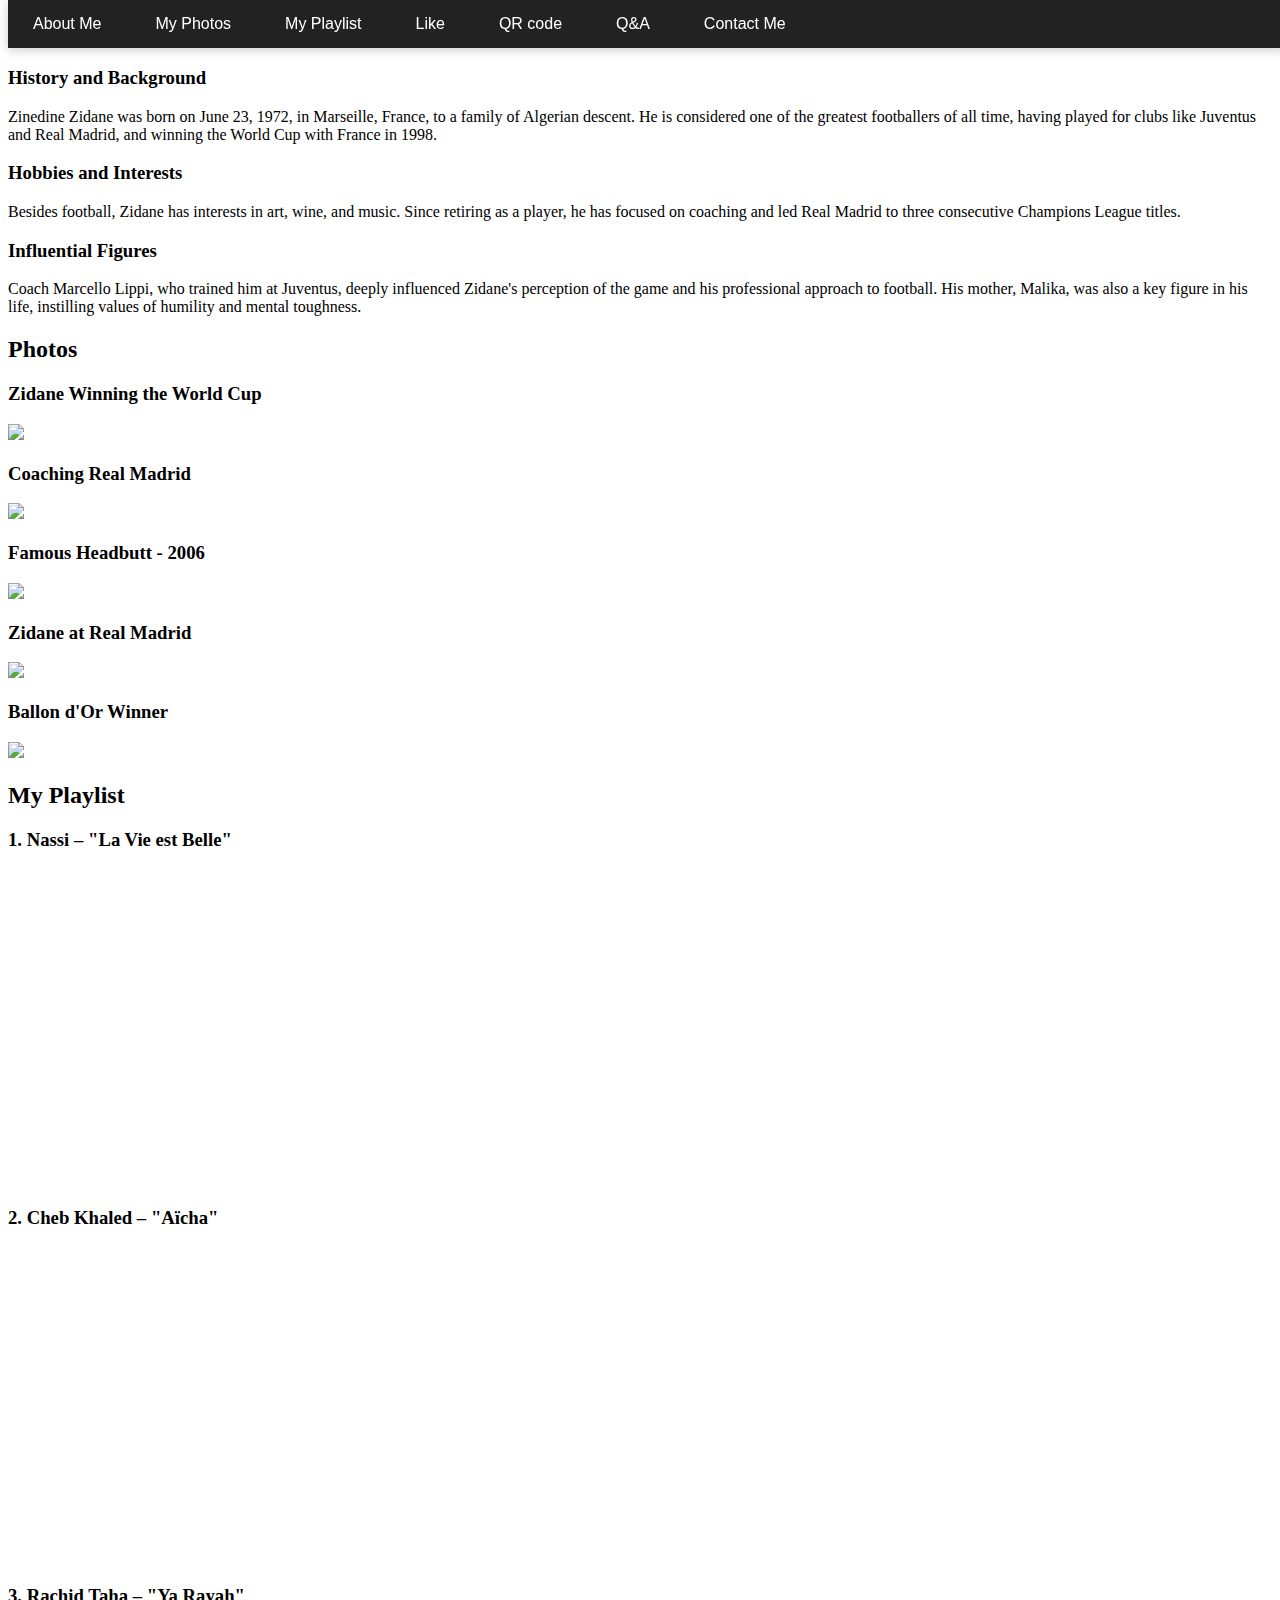
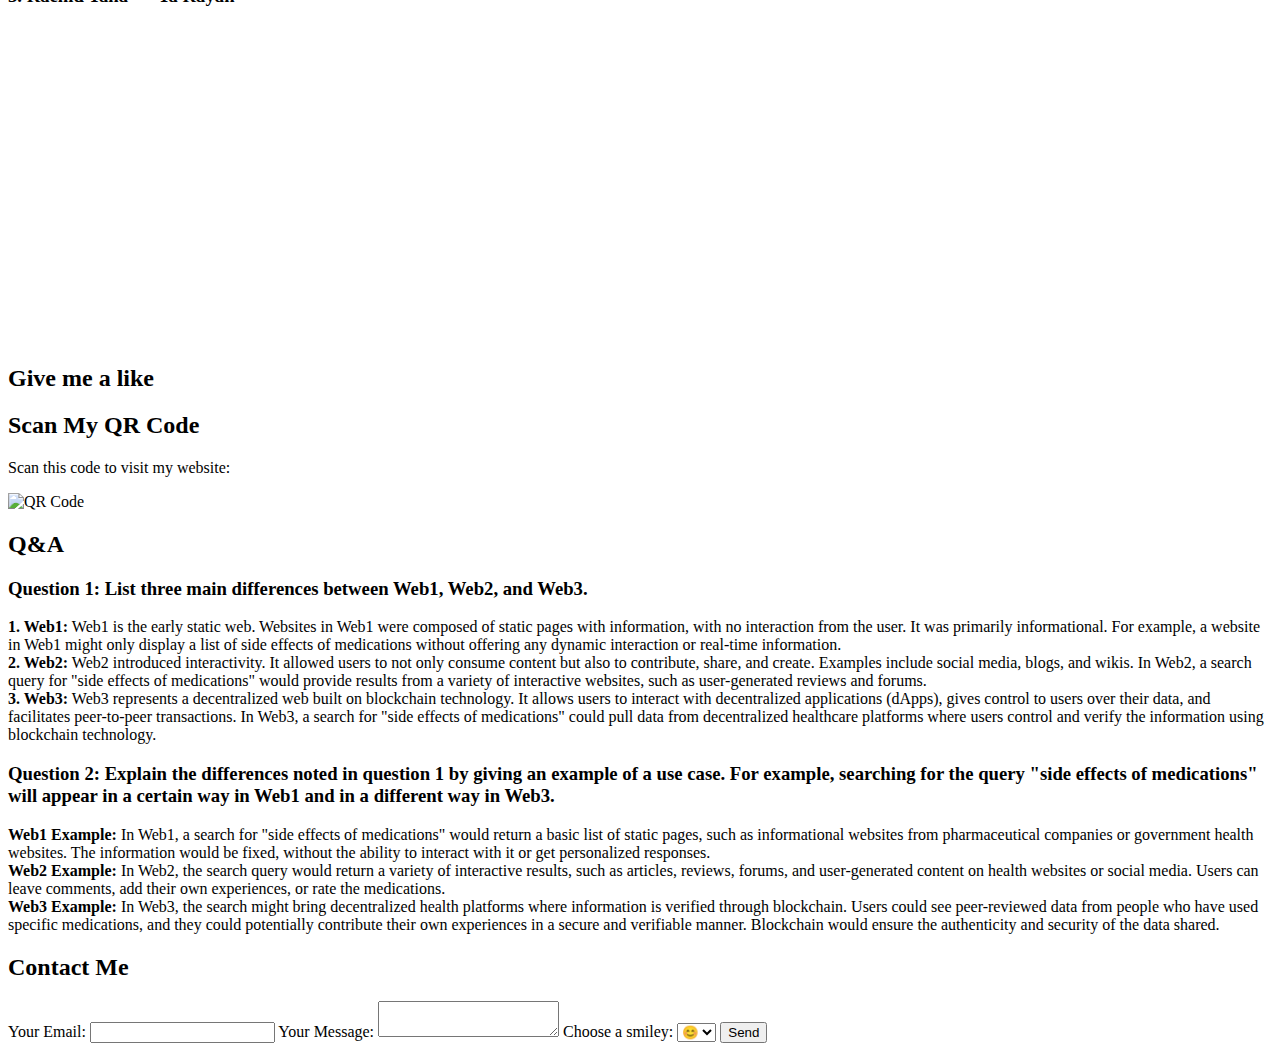
==== index.html @ a48a183e "commit_3" ====
<!DOCTYPE html>
<html>
<head>
<script async defer crossorigin="anonymous" 
    src="https://connect.facebook.net/en_US/sdk.js#xfbml=1&version=v17.0" 
    nonce="FbLikeButton">
</script>
<link rel="stylesheet" type="text/css" href="style.css" />
</head>
<body>
<div id="menu">
<li><a href="#about">About Me</a></li>
<li><a href="#photos">My Photos</a></li>
<li><a href="#playlist">My Playlist</a></li>
<li><a href="#like">Like</a></li>
<li><a href="#qrcoder">QR code</a></li>
<li><a href="#spa">Q&A</a></li>
<li><a href="#contact">Contact Me</a></li>
</div>
		  
<section id="about" class="section">
  <h2>About Me</h2>
  
  <h3>History and Background</h3>
  <p>Zinedine Zidane was born on June 23, 1972, in Marseille, France, to a family of Algerian descent. He is considered one of the greatest footballers of all time, having played for clubs like Juventus and Real Madrid, and winning the World Cup with France in 1998.</p>
  
  <h3>Hobbies and Interests</h3>
  <p>Besides football, Zidane has interests in art, wine, and music. Since retiring as a player, he has focused on coaching and led Real Madrid to three consecutive Champions League titles.</p>
  
  <h3>Influential Figures</h3>
  <p>Coach Marcello Lippi, who trained him at Juventus, deeply influenced Zidane's perception of the game and his professional approach to football. His mother, Malika, was also a key figure in his life, instilling values of humility and mental toughness.</p>
</section>


<section id="photos" class="section">
  <h2>Photos</h2>

  <div class="photo-gallery">
      <div class="photo-item-1">
          <h3>Zidane Winning the World Cup</h3>
          <img src="https://upload.wikimedia.org/wikipedia/commons/3/3c/Zidane_1998_World_Cup.jpg" />
      </div>

      <div class="photo-item-2">
          <h3>Coaching Real Madrid</h3>
          <img src="https://upload.wikimedia.org/wikipedia/commons/0/0e/Zinedine_Zidane_Coach.jpg" />
      </div>

      <div class="photo-item-3">
          <h3>Famous Headbutt - 2006</h3>
          <img src="https://upload.wikimedia.org/wikipedia/commons/f/f8/Zidane_headbutt_2006.jpg"  />
      </div>

      <div class="photo-item-4">
          <h3>Zidane at Real Madrid</h3>
          <img src="https://upload.wikimedia.org/wikipedia/commons/7/7a/Zidane_RealMadrid_Player.jpg"  />
      </div>

      <div class="photo-item-5">
          <h3>Ballon d'Or Winner</h3>
          <img src="https://upload.wikimedia.org/wikipedia/commons/e/e7/Zidane_Ballon_Dor.jpg"/>
      </div>
  </div>
</section>

<section id="playlist" class="section">
  <h2>My Playlist</h2>

  <div class="video-item">
      <h3>1. Nassi – "La Vie est Belle"</h3>
      <iframe width="560" height="315" src="https://www.youtube.com/embed/SN_H40bdXTg" frameborder="0" allowfullscreen></iframe>
  </div>

  <div class="video-item">
      <h3>2. Cheb Khaled – "Aïcha"</h3>
      <iframe width="560" height="315" src="https://www.youtube.com/embed/Y6yUY59CZtQ" frameborder="0" allowfullscreen></iframe>
  </div>

  <div class="video-item">
      <h3>3. Rachid Taha – "Ya Rayah"</h3>
      <iframe width="560" height="315" src="https://www.youtube.com/embed/3G6Efh9k7Dk" frameborder="0" allowfullscreen></iframe>
  </div>
</section>

<section id="like" class="section">
  <h2>Give me a like</h2>
  <div class="fb-like" 
         data-href="https://wed-2023.github.io/209466721/" 
         data-width="" 
         data-layout="standard" 
         data-action="like" 
         data-size="large" 
         data-share="true">
    </div>
</section>

<section id="qrcoder" class="section">
  <h2>Scan My QR Code</h2>
  <p>Scan this code to visit my website:</p>
  <img src="https://chart.googleapis.com/chart?chs=200x200&cht=qr&chl=https://wed-2023.github.io/209466721/" alt="QR Code">
</section> 



<section id="spa" class="section">
  <h2>Q&A</h2>
  
  <!-- Question 1 -->
  <div class="question-1">
      <h3>Question 1: List three main differences between Web1, Web2, and Web3.</h3>
      <p>
          <strong>1. Web1:</strong> Web1 is the early static web. Websites in Web1 were composed of static pages with information, with no interaction from the user. It was primarily informational. For example, a website in Web1 might only display a list of side effects of medications without offering any dynamic interaction or real-time information.<br>
          <strong>2. Web2:</strong> Web2 introduced interactivity. It allowed users to not only consume content but also to contribute, share, and create. Examples include social media, blogs, and wikis. In Web2, a search query for "side effects of medications" would provide results from a variety of interactive websites, such as user-generated reviews and forums.<br>
          <strong>3. Web3:</strong> Web3 represents a decentralized web built on blockchain technology. It allows users to interact with decentralized applications (dApps), gives control to users over their data, and facilitates peer-to-peer transactions. In Web3, a search for "side effects of medications" could pull data from decentralized healthcare platforms where users control and verify the information using blockchain technology.
      </p>
  </div>
  
  <!-- Question 2 -->
  <div class="question-2">
      <h3>Question 2: Explain the differences noted in question 1 by giving an example of a use case. For example, searching for the query "side effects of medications" will appear in a certain way in Web1 and in a different way in Web3.</h3>
      <p>
          <strong>Web1 Example:</strong> In Web1, a search for "side effects of medications" would return a basic list of static pages, such as informational websites from pharmaceutical companies or government health websites. The information would be fixed, without the ability to interact with it or get personalized responses.<br>
          <strong>Web2 Example:</strong> In Web2, the search query would return a variety of interactive results, such as articles, reviews, forums, and user-generated content on health websites or social media. Users can leave comments, add their own experiences, or rate the medications.<br>
          <strong>Web3 Example:</strong> In Web3, the search might bring decentralized health platforms where information is verified through blockchain. Users could see peer-reviewed data from people who have used specific medications, and they could potentially contribute their own experiences in a secure and verifiable manner. Blockchain would ensure the authenticity and security of the data shared.
      </p>
  </div>
</section>


<section id="contact" class="section">
  <h2>Contact Me</h2>
  <form id="contact-form">
      <!-- Email Field -->
      <label for="email">Your Email:</label>
      <input type="email" id="email" name="email" required>

      <!-- Message Field -->
      <label for="message">Your Message:</label>
      <textarea id="message" name="message" required></textarea>

      <!-- Smiley Selection -->
      <label for="smiley">Choose a smiley:</label>
      <select id="smiley" name="smiley">
          <option value="😊">😊</option>
          <option value="😎">😎</option>
          <option value="😂">😂</option>
          <option value="😢">😢</option>
          <option value="❤️">❤️</option>
      </select>

      <!-- Send Button -->
      <button type="submit">Send</button>
  </form>
</section>


<script type="text/javascript">
$(function(){
  $("#nav a").click(function(e){
    e.preventDefault();
    $('html,body').scrollTo(this.hash,this.hash); 
  });
});
</script>
<script type="text/javascript">
 $(document).scroll(function() {
    $('#menu').toggle($(this).scrollTop()>1000)
 });​
 </script>
</body>
</html>
---- style.css ----
#menu {
	list-style-type: none;
	margin: 0;
	padding: 0; 
	background-color: #222; 
	position: fixed; 
	top: 0; 
	width: 100%; 
	z-index: 1000; 
	box-shadow: 0 2px 10px rgba(0, 0, 0, 0.2); 
  }
  
  /* Styling for each menu item */
  #menu li {
	display: inline-block; 
  }
  
  
  #menu a {
	display: block; 
	padding: 15px 25px; 
	color: white; 
	font-size: 16px; 
	text-decoration: none; 
	text-align: center; 
	font-family: 'Arial', sans-serif; 
	transition: background-color 0.3s ease, color 0.3s ease; 
  }
  
  /* Hover effect for the links */
  #menu a:hover {
	background-color: #f39c12; /* Golden color for hover effect */
	color: #222; /* Dark text color when hovered */
	border-radius: 5px; /* Rounded corners for the hover effect */
  }
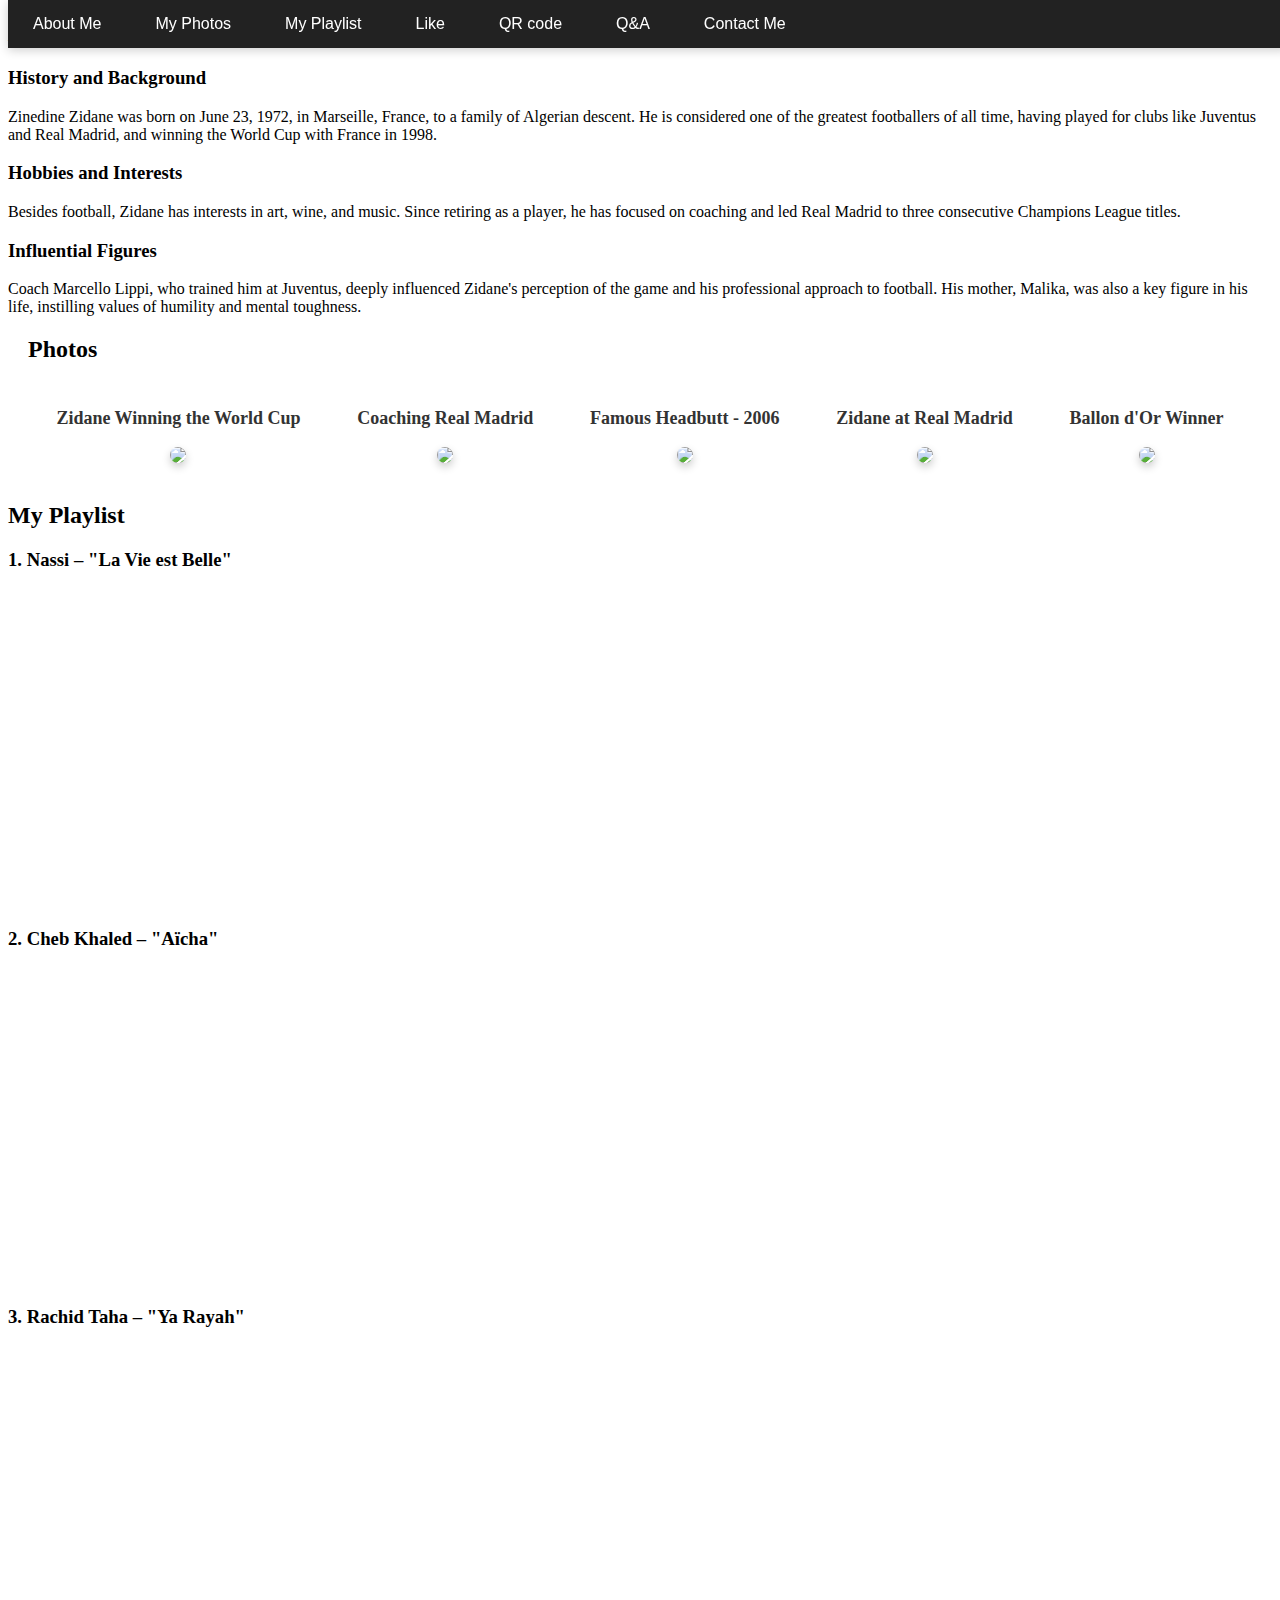
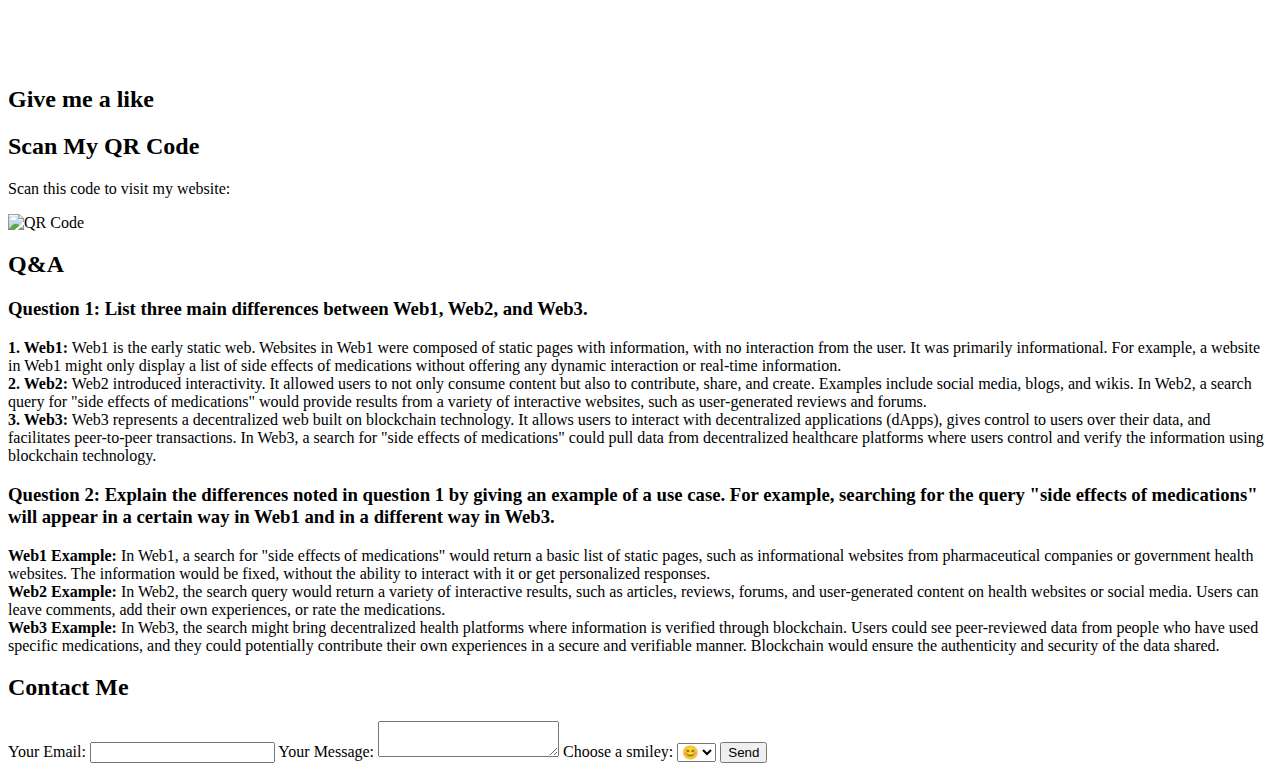
==== commit d03ccb74: "commit_4" ====
--- a/index.html
+++ b/index.html
@@ -17,7 +17,7 @@
 <li><a href="#spa">Q&A</a></li>
 <li><a href="#contact">Contact Me</a></li>
 </div>
-		  
+          
 <section id="about" class="section">
   <h2>About Me</h2>
   
@@ -164,8 +164,8 @@
 </script>
 <script type="text/javascript">
  $(document).scroll(function() {
-    $('#menu').toggle($(this).scrollTop()>1000)
- });​
- </script>
+    $('#menu').toggle($(this).scrollTop()>1000);
+ });
+</script>
 </body>
 </html>--- a/style.css
+++ b/style.css
@@ -28,9 +28,43 @@
 	transition: background-color 0.3s ease, color 0.3s ease; 
   }
   
-  /* Hover effect for the links */
+ 
   #menu a:hover {
-	background-color: #f39c12; /* Golden color for hover effect */
-	color: #222; /* Dark text color when hovered */
-	border-radius: 5px; /* Rounded corners for the hover effect */
-  }+	background-color: #f39c12; 
+	color: #222; 
+	border-radius: 5px; 
+  }
+
+  #photos {
+	margin: 20px;
+  }
+  
+  .photo-gallery {
+	display: flex;
+	flex-wrap: wrap;
+	justify-content: space-around;
+  }
+  
+  .photo-item-1, .photo-item-2, .photo-item-3, .photo-item-4, .photo-item-5 {
+	text-align: center;
+	margin: 15px;
+  }
+  
+  .photo-item-1 img, .photo-item-2 img, .photo-item-3 img, .photo-item-4 img, .photo-item-5 img {
+	width: 250px;
+	height: auto;
+	border-radius: 8px;
+	box-shadow: 0 4px 8px rgba(0, 0, 0, 0.2);
+	transition: transform 0.3s ease;
+  }
+  
+  .photo-item-1 img:hover, .photo-item-2 img:hover, .photo-item-3 img:hover, .photo-item-4 img:hover, .photo-item-5 img:hover {
+	transform: scale(1.05);
+  }
+  
+  .photo-item-1 h3, .photo-item-2 h3, .photo-item-3 h3, .photo-item-4 h3, .photo-item-5 h3 {
+	margin-top: 10px;
+	font-size: 18px;
+	color: #333;
+  }
+  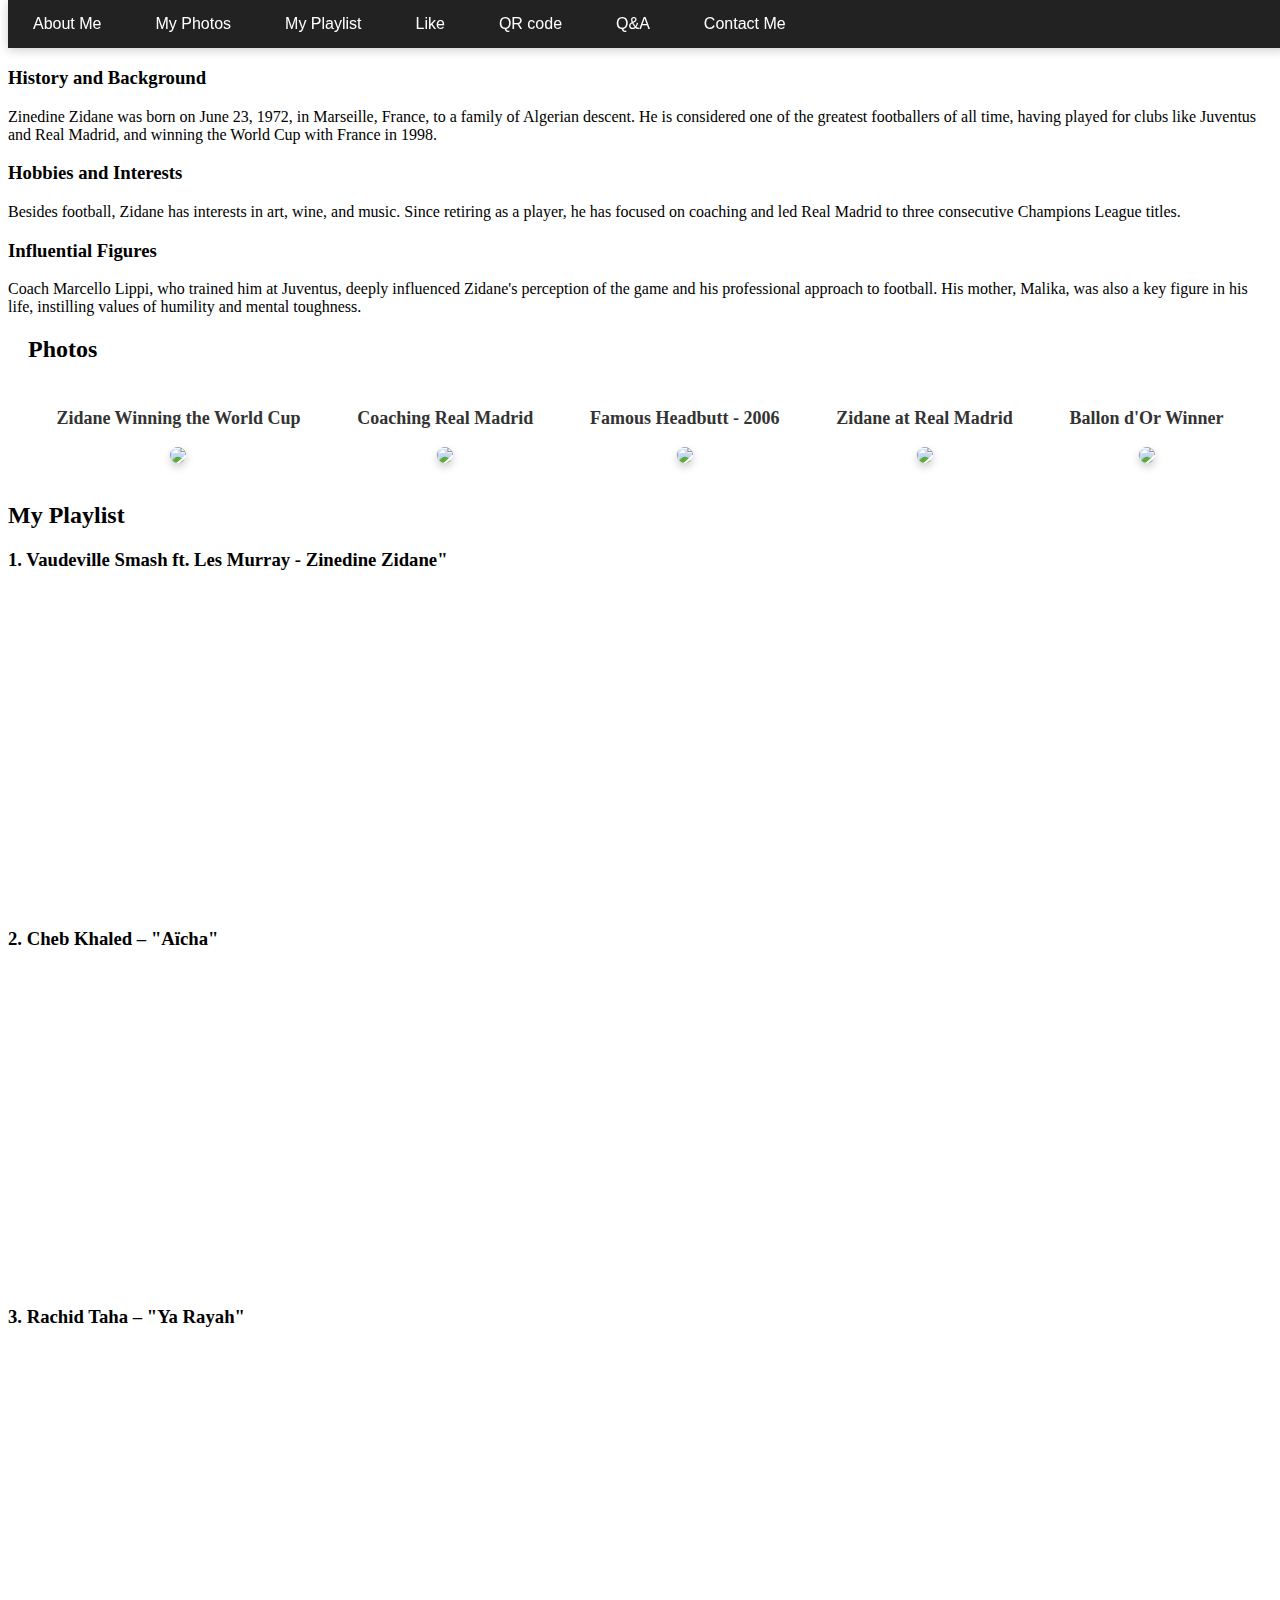
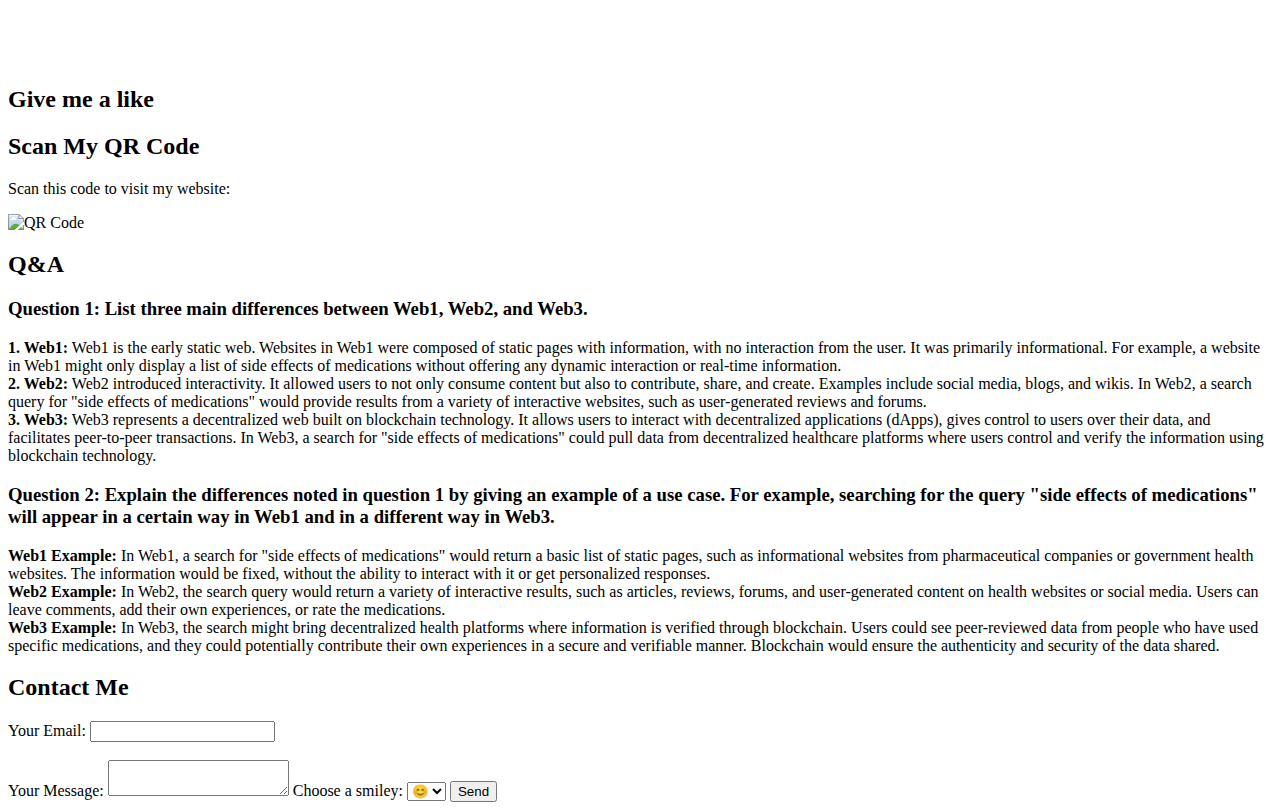
==== commit 11ce9e31: "commit_5" ====
--- a/index.html
+++ b/index.html
@@ -66,19 +66,19 @@
 <section id="playlist" class="section">
   <h2>My Playlist</h2>
 
-  <div class="video-item">
-      <h3>1. Nassi – "La Vie est Belle"</h3>
-      <iframe width="560" height="315" src="https://www.youtube.com/embed/SN_H40bdXTg" frameborder="0" allowfullscreen></iframe>
+  <div class="video-item-1">
+      <h3>1. Vaudeville Smash ft. Les Murray - Zinedine Zidane"</h3>
+      <iframe width="560" height="315" src="https://www.youtube.com/watch?v=nrOLGifnMJk" frameborder="0" allowfullscreen></iframe>
   </div>
 
-  <div class="video-item">
+  <div class="video-item-2">
       <h3>2. Cheb Khaled – "Aïcha"</h3>
-      <iframe width="560" height="315" src="https://www.youtube.com/embed/Y6yUY59CZtQ" frameborder="0" allowfullscreen></iframe>
+      <iframe width="560" height="315" src="https://https://www.youtube.com/watch?v=gzlHucbD76U" frameborder="0" allowfullscreen></iframe>
   </div>
 
-  <div class="video-item">
+  <div class="video-item-3">
       <h3>3. Rachid Taha – "Ya Rayah"</h3>
-      <iframe width="560" height="315" src="https://www.youtube.com/embed/3G6Efh9k7Dk" frameborder="0" allowfullscreen></iframe>
+      <iframe width="560" height="315" src="https://https://www.youtube.com/watch?v=vBu2OXGWBFI" frameborder="0" allowfullscreen></iframe>
   </div>
 </section>
 
@@ -133,6 +133,8 @@
       <!-- Email Field -->
       <label for="email">Your Email:</label>
       <input type="email" id="email" name="email" required>
+      <br>
+      <br>
 
       <!-- Message Field -->
       <label for="message">Your Message:</label>
